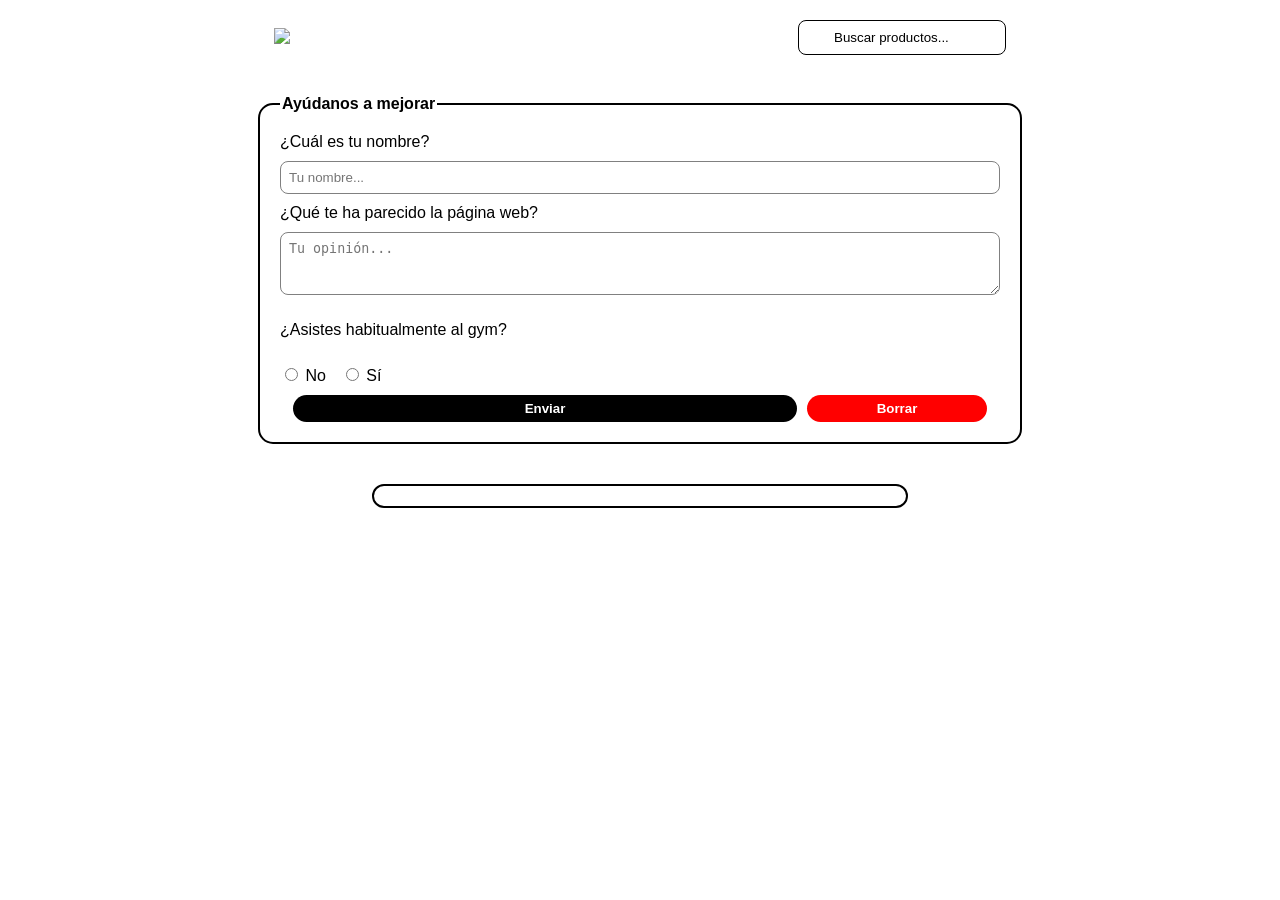
==== index.html @ a9ee1fc3 "copia antes de cambios grandes" ====
<!doctype html>
<html lang="es">

<head>
  <meta charset="UTF-8" />
  <meta name="viewport" content="width=device-width, initial-scale=1.0" />
  <link rel="stylesheet" href="./styles/styles.css" />
  <script src="https://code.jquery.com/jquery-3.7.1.min.js"></script>
  <link rel="icon"
    href="https://encrypted-tbn0.gstatic.com/images?q=tbn:ANd9GcQtXHM7GOuoglj0_Vp5DhiisIh1G6Y2kkdHp1iWSGh3cy0htdg91BptrzyV&s=10" />
  <title>Gymshark</title>
</head>

<body>
  <header class="header-flex">
    <div class="logo-contenedor">
      <img class="logo-web"
        src="https://encrypted-tbn0.gstatic.com/images?q=tbn:ANd9GcQtXHM7GOuoglj0_Vp5DhiisIh1G6Y2kkdHp1iWSGh3cy0htdg91BptrzyV&s=10" />
    </div>

    <div class="barra-busqueda">
      <input placeholder="Buscar productos..." type="search" class="input" />
    </div>
  </header>

  <main></main>

  <footer class="seccion-formulario">
    <form class="formulario">
      <fieldset>
        <legend>Ayúdanos a mejorar</legend>

        <label for="nombre">¿Cuál es tu nombre?</label>
        <input type="text" id="nombre" class="campo-texto" placeholder="Tu nombre..." />

        <label for="opinion">¿Qué te ha parecido la página web?</label>
        <textarea id="opinion" class="campo-texto" rows="3" placeholder="Tu opinión..."></textarea>

        <p class="pregunta-check">¿Asistes habitualmente al gym?</p>
        <div class="grupo-checks">
          <label><input class="input-selecion" type="radio" name="gym" value="no" />
            No</label>
          <label><input class="input-selecion" type="radio" name="gym" value="si" />
            Sí</label>
        </div>
        <div class="btn-formulario">
          <button class="boton-interactivo" type="button">Enviar</button>
          <button class="boton-borrar-interactivo" type="button"> Borrar </button>
        </div>
      </fieldset>
    </form>
  </footer>

  <div id="contenedor-datos"></div>
  <script src="./src/index.js"></script>
</body>

</html>
---- styles/styles.css ----
body {
  background-color: white;
  margin: 0;
  font-family: sans-serif;
}

.header-flex {
  display: flex;
  justify-content: space-around;
  align-items: center;
  margin: 20px;

}

.logo-web {
  height: 60px;
}

.seccion-formulario {
  display: flex;
  justify-content: center;
  margin: 40px 0;
}

fieldset {
  display: flex;
  flex-direction: column;
  gap: 10px;
  border: 2px solid black;
  border-radius: 15px;
  padding: 20px;
}

legend {
  color: black;
  font-weight: bold;
}

.campo-texto {
  padding: 8px;
  border-radius: 8px;
  border: 1px solid gray;
}

.grupo-checks {
  display: flex;
  gap: 15px;
}

.barra-busqueda {
  display: flex;
  align-items: center;
  position: relative;
}

.barra-busqueda .input {
  height: 35px;
  padding-left: 35px;
  border-radius: 8px;
  border: 1px solid black;
  background-color: white;
  color: black;
  outline: none;
}

.formulario {
  width: 60%;
}

input {
  background-color: white;
  color: black;
}

.input::placeholder {
  background-color: white;
  color: black;
}

label {
  color: black;
}

textarea {
  background-color: white;
  color: black;
}

.pregunta-check {
  color: black;
}

.btn-formulario {
  display: flex;
  justify-content: center;
  align-items: center;
  width: 100%;
  gap: 10px;
}

.boton-interactivo {
  border-style: none;
  background-color: black;
  color: white;
  width: 70%;
  height: 3vh;
  border-radius: 70px;
  font-weight: bold;
}

.boton-interactivo:hover {
  border-style: none;
  background-color: black;
  color: white;
  width: 70%;
  height: 3vh;
  border-radius: 70px;
  scale: 102%;
  transition: 0.2s;
}

a {
  display: flex;
  width: 100%;
  justify-content: center;
  align-items: center;
  margin: auto;
  text-decoration: none;
}

#contenedor-datos {
  display: flex;
  flex-direction: column;
  justify-content: center;
  color: black;
  width: 100%;

}

#contenedor-datos {
  display: flex;
  align-items: center;
  justify-content: center;
  width: 40%;
  border: 2px solid black;
  border-radius: 60px;
  padding: 10px;
  margin: 40px auto;
}

.boton-borrar-interactivo {
  border-style: none;
  background-color: red;
  color: white;
  width: 25%;
  height: 3vh;
  border-radius: 70px;
  font-weight: bold;
}

.boton-borrar-interactivo:hover {
  border-style: none;
  background-color: red;
  color: white;
  width: 25%;
  height: 3vh;
  border-radius: 70px;
  scale: 102%;
  transition: 0.2s;
}



@media screen and (min-width: 800px) {
  .seccion-formulario {
    display: flex;
    justify-content: center;
    margin: 40px 0;
  }
}
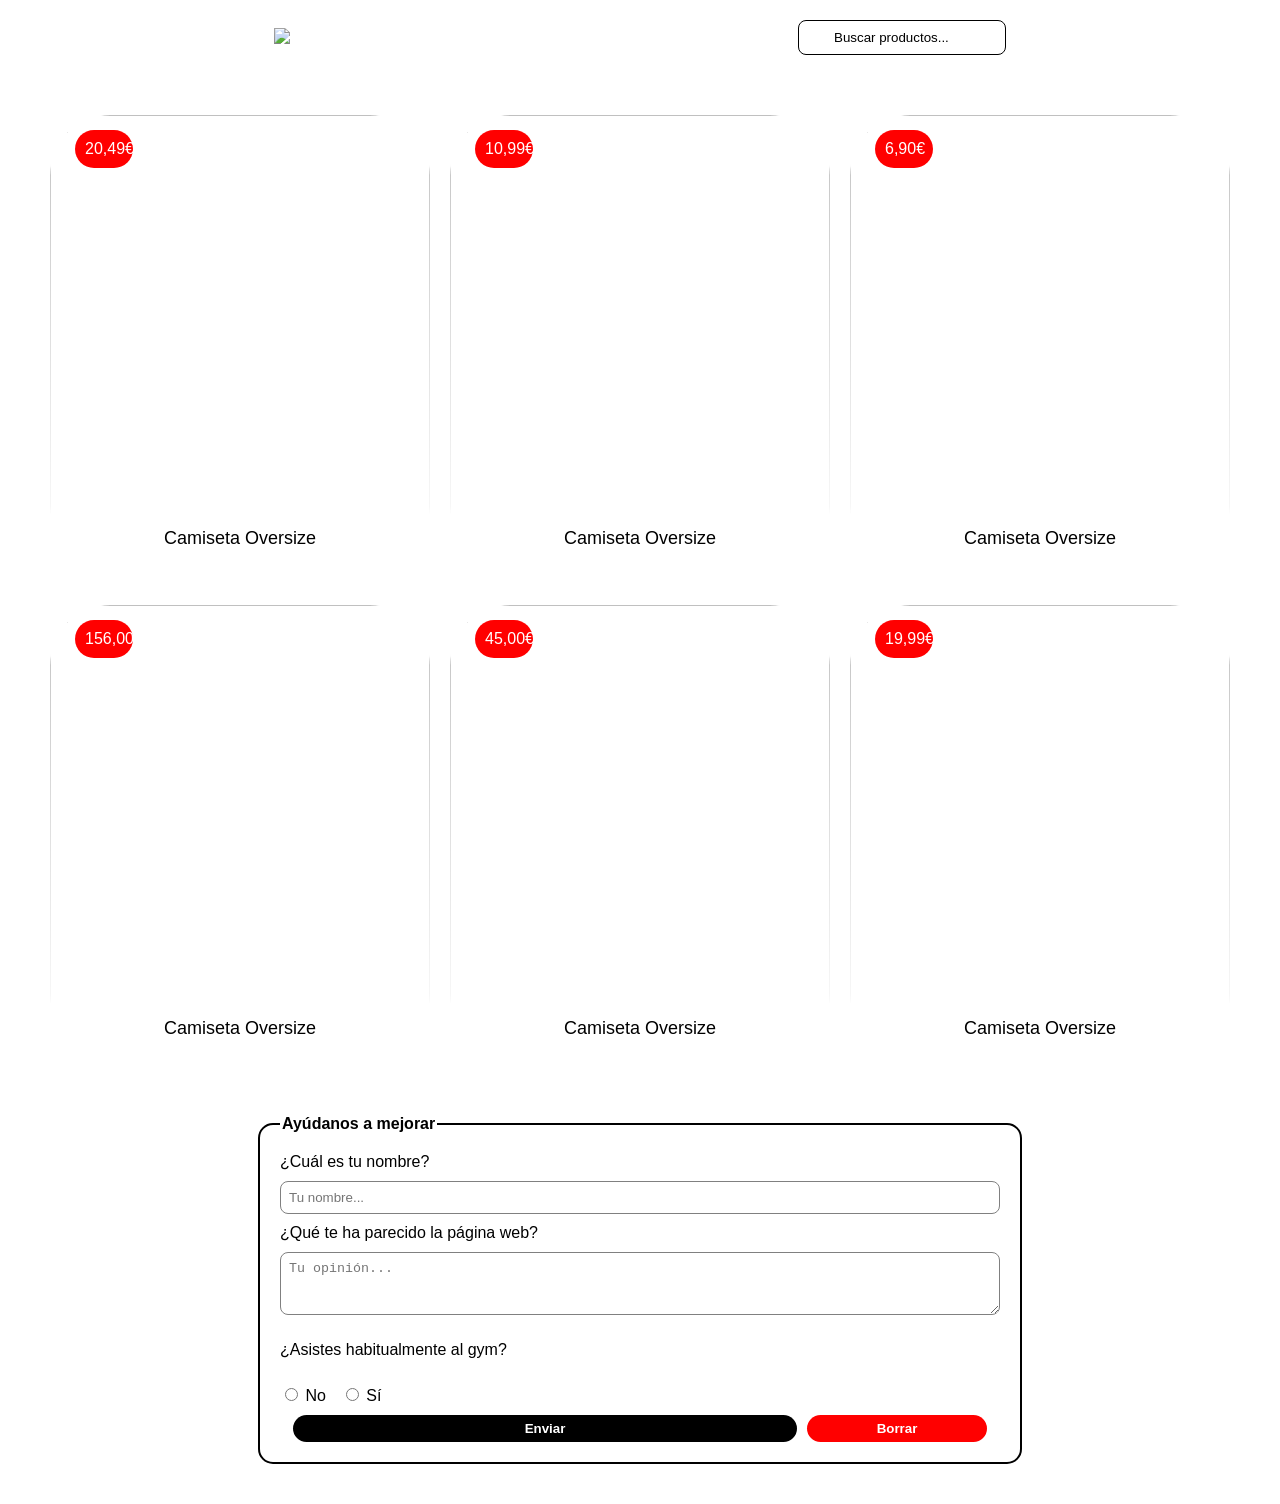
==== commit 572d93cd: "pagina-puesta-completada" ====
--- a/index.html
+++ b/index.html
@@ -23,7 +23,50 @@
     </div>
   </header>
 
-  <main></main>
+  <main class="imagenes-grid">
+    <section class="cada-imagen">
+      <img
+        src="https://cdn.shopify.com/s/files/1/1367/5201/files/images-PowerOriginalsCutOffTankCharcoalCoreMarlA4B9U_GBBB_5486_Acopy_1920x.jpg?v=1755156763"
+        alt="">
+      <p class="precio"> 20,49€ </p>
+      <p class="nombre-prenda"> Camiseta Oversize </p>
+    </section>
+    <section class="cada-imagen">
+      <img
+        src="https://cdn.shopify.com/s/files/1/1367/5201/files/images-ConditioningClubOversizedT_ShirtGSBlackA2B5Y_BB2J_0624_5ec23003-ffba-4e9a-883e-3245df23962d_1920x.jpg?v=1754471851"
+        alt="">
+      <p class="precio"> 10,99€ </p>
+      <p class="nombre-prenda"> Camiseta Oversize </p>
+    </section>
+    <section class="cada-imagen">
+      <img
+        src="https://cdn.shopify.com/s/files/1/1367/5201/files/images-PowerOriginalsCrewGSBlackGSAsphaltGreyA4B9R_BCYL_0386_1920x.jpg?v=1755115475"
+        alt="">
+      <p class="precio"> 6,90€ </p>
+      <p class="nombre-prenda"> Camiseta Oversize </p>
+    </section>
+    <section class="cada-imagen">
+      <img
+        src="https://cdn.shopify.com/s/files/1/1367/5201/files/images-PowerOriginalsJoggerCharcoalCoreMarlA4B9P_GBBB_0665copy_1920x.jpg?v=1755160159"
+        alt="">
+      <p class="precio"> 156,00€ </p>
+      <p class="nombre-prenda"> Camiseta Oversize </p>
+    </section>
+    <section class="cada-imagen">
+      <img
+        src="https://cdn.shopify.com/s/files/1/1367/5201/files/images-RestDayRetroCollegiatePulloverBROSSoftGreyMarlA4C3V_GC3C_0287_V2_640x.jpg?v=1776972293"
+        alt="">
+      <p class="precio"> 45,00€ </p>
+      <p class="nombre-prenda"> Camiseta Oversize </p>
+    </section>
+    <section class="cada-imagen">
+      <img
+        src="https://cdn.shopify.com/s/files/1/1367/5201/files/images-VitalSeamlessT_ShirtGSBlack_GSSetsRedA2B5P_RB30_0830_640x.jpg?v=1750094979"
+        alt="">
+      <p class="precio"> 19,99€ </p>
+      <p class="nombre-prenda"> Camiseta Oversize </p>
+    </section>
+  </main>
 
   <footer class="seccion-formulario">
     <form class="formulario">
@@ -45,13 +88,14 @@
         </div>
         <div class="btn-formulario">
           <button class="boton-interactivo" type="button">Enviar</button>
-          <button class="boton-borrar-interactivo" type="button"> Borrar </button>
+          <button class="boton-borrar-interactivo" type="button">
+            Borrar
+          </button>
         </div>
       </fieldset>
     </form>
   </footer>
 
-  <div id="contenedor-datos"></div>
   <script src="./src/index.js"></script>
 </body>
 
--- a/styles/styles.css
+++ b/styles/styles.css
@@ -9,7 +9,6 @@
   justify-content: space-around;
   align-items: center;
   margin: 20px;
-
 }
 
 .logo-web {
@@ -18,8 +17,10 @@
 
 .seccion-formulario {
   display: flex;
-  justify-content: center;
-  margin: 40px 0;
+  flex-direction: column;
+  justify-content: center;
+  align-items: center;
+  margin: 40px 0 50px;
 }
 
 fieldset {
@@ -134,7 +135,6 @@
   justify-content: center;
   color: black;
   width: 100%;
-
 }
 
 #contenedor-datos {
@@ -169,7 +169,70 @@
   transition: 0.2s;
 }
 
-
+.imagenes-grid {
+  display: grid;
+  grid-template-columns: repeat(3, 1fr);
+  justify-content: center;
+  align-items: center;
+  gap: 20px;
+  margin: 50px;
+}
+
+.imagenes-grid img {
+  width: 100%;
+  justify-content: center;
+  align-items: center;
+  border-radius: 60px;
+  height: 50vh;
+  margin: 10px auto;
+  object-position: center top;
+  object-fit: cover;
+  mask-position: bottom;
+  mask-image: linear-gradient(black, transparent);
+}
+
+.imagenes-grid img:hover {
+  width: 100%;
+  justify-content: center;
+  align-items: center;
+  border-radius: 60px;
+  height: 50vh;
+  margin: 10px auto;
+  object-position: center top;
+  object-fit: cover;
+  mask-position: bottom;
+  mask-image: linear-gradient(black, transparent);
+  scale: 105%;
+  transition: 0.3s;
+}
+
+.precio {
+  background-color: red;
+  color: white;
+  padding: 10px;
+  border-radius: 60px;
+  width: 10%;
+  text-align: center;
+  position: absolute;
+  top: 25px;
+  left: 25px;
+  margin: 0;
+}
+
+.cada-imagen {
+  position: relative;
+}
+
+.nombre-prenda {
+  color: black;
+  width: 100%;
+  text-align: center;
+  position: absolute;
+  top: 90%;
+  margin: 0;
+  font-size: 18px;
+  font-style: bold;
+}
 
 @media screen and (min-width: 800px) {
   .seccion-formulario {
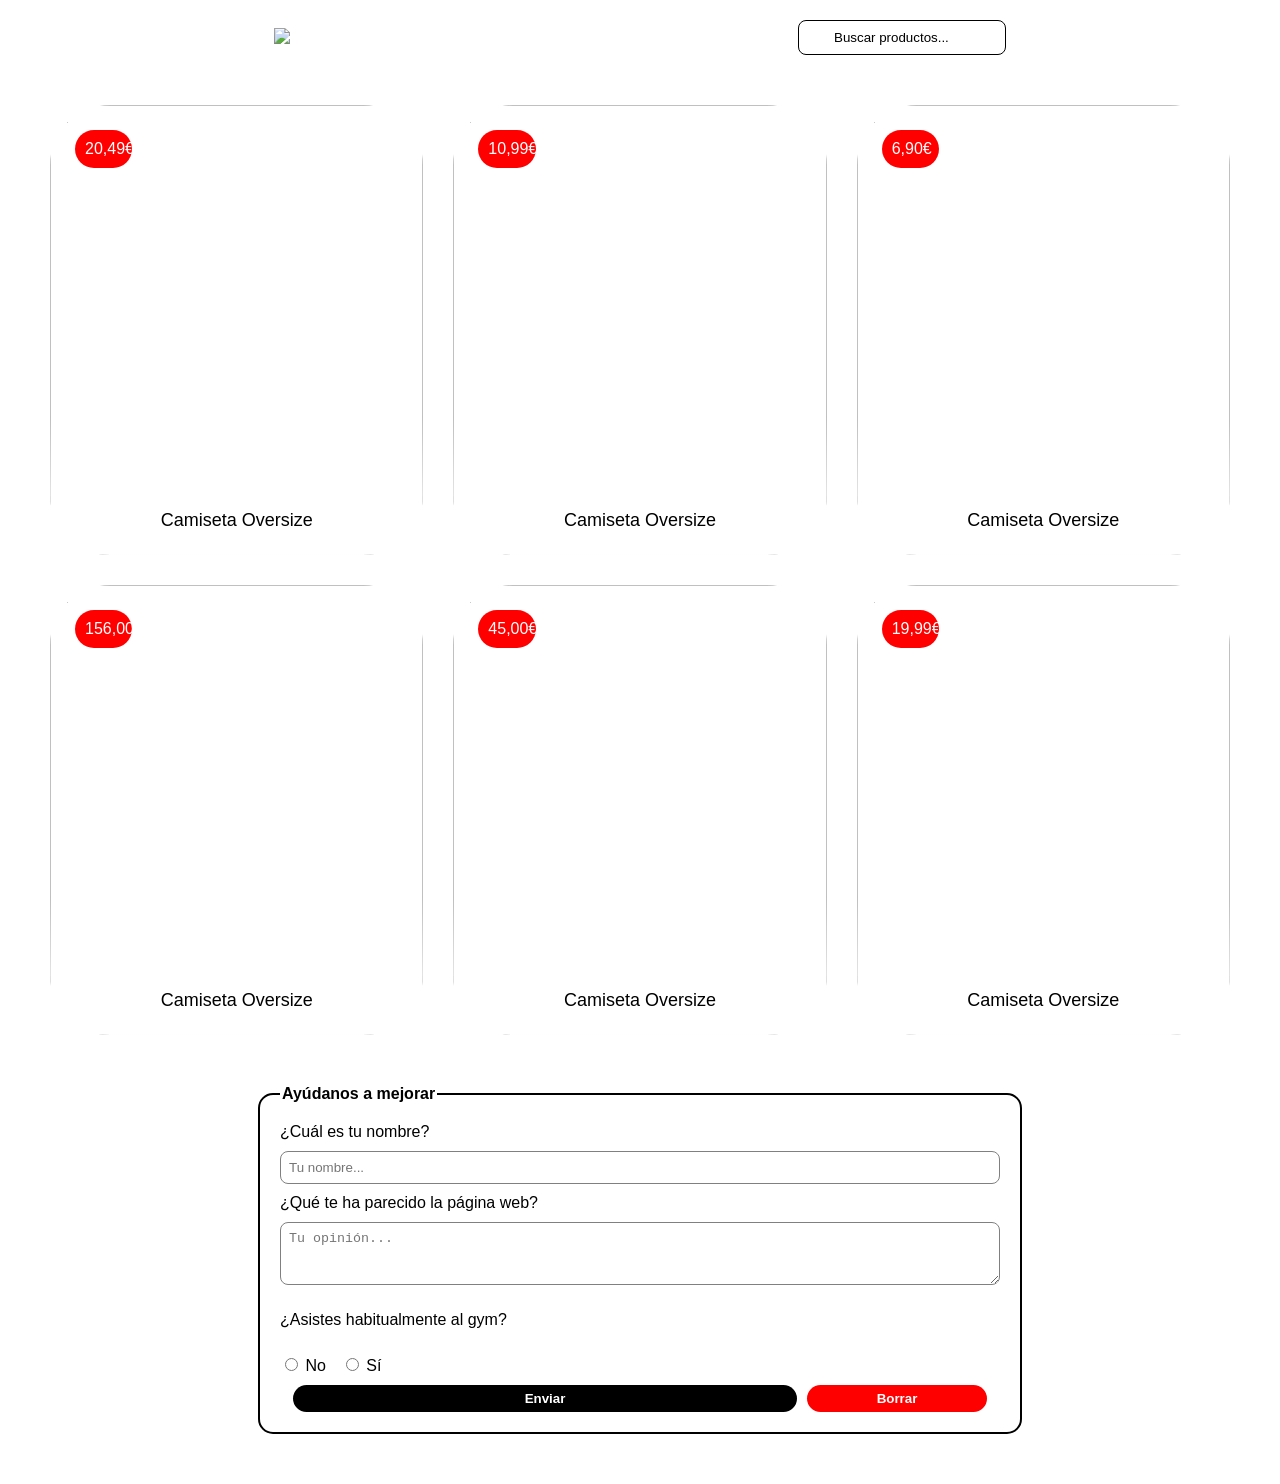
==== commit 3c9d89d0: "fix: correo de commit actualizado" ====
--- a/index.html
+++ b/index.html
@@ -97,6 +97,7 @@
   </footer>
 
   <script src="./src/index.js"></script>
+  
 </body>
 
 </html>
--- a/styles/styles.css
+++ b/styles/styles.css
@@ -174,36 +174,21 @@
   grid-template-columns: repeat(3, 1fr);
   justify-content: center;
   align-items: center;
-  gap: 20px;
+  gap: 30px;
   margin: 50px;
 }
 
 .imagenes-grid img {
   width: 100%;
-  justify-content: center;
-  align-items: center;
-  border-radius: 60px;
   height: 50vh;
-  margin: 10px auto;
+  margin: 0;
   object-position: center top;
   object-fit: cover;
-  mask-position: bottom;
-  mask-image: linear-gradient(black, transparent);
+  transition: transform 0.6s;
 }
 
 .imagenes-grid img:hover {
-  width: 100%;
-  justify-content: center;
-  align-items: center;
-  border-radius: 60px;
-  height: 50vh;
-  margin: 10px auto;
-  object-position: center top;
-  object-fit: cover;
-  mask-position: bottom;
-  mask-image: linear-gradient(black, transparent);
-  scale: 105%;
-  transition: 0.3s;
+  transform: scale(1.05);
 }
 
 .precio {
@@ -221,23 +206,64 @@
 
 .cada-imagen {
   position: relative;
-}
+  border-radius: 60px;
+  overflow: hidden;
+  height: 50vh;
+}
+
+.cada-imagen::after {
+  content: "";
+  position: absolute;
+  bottom: 0;
+  left: 0;
+  width: 100%;
+  height: 30%;
+  background: linear-gradient(to bottom, transparent, white);
+  pointer-events: none;
+  border-bottom-left-radius: 60px;
+  border-bottom-right-radius: 60px;
+}
+
 
 .nombre-prenda {
   color: black;
   width: 100%;
   text-align: center;
   position: absolute;
+  z-index: 10;
   top: 90%;
   margin: 0;
   font-size: 18px;
   font-style: bold;
 }
 
-@media screen and (min-width: 800px) {
+@media screen and (max-width: 480px) {
   .seccion-formulario {
     display: flex;
     justify-content: center;
     margin: 40px 0;
   }
+
+
+  .imagenes-grid {
+    display: flex;
+    flex-direction: column;
+    gap: 20px;
+  }
+
+}
+
+@media screen and (max-width: 767px) {
+  .seccion-formulario {
+    display: flex;
+    justify-content: center;
+    margin: 40px 0;
+  }
+
+
+  .imagenes-grid {
+    display: flex;
+    flex-direction: column;
+    gap: 20px;
+  }
 }
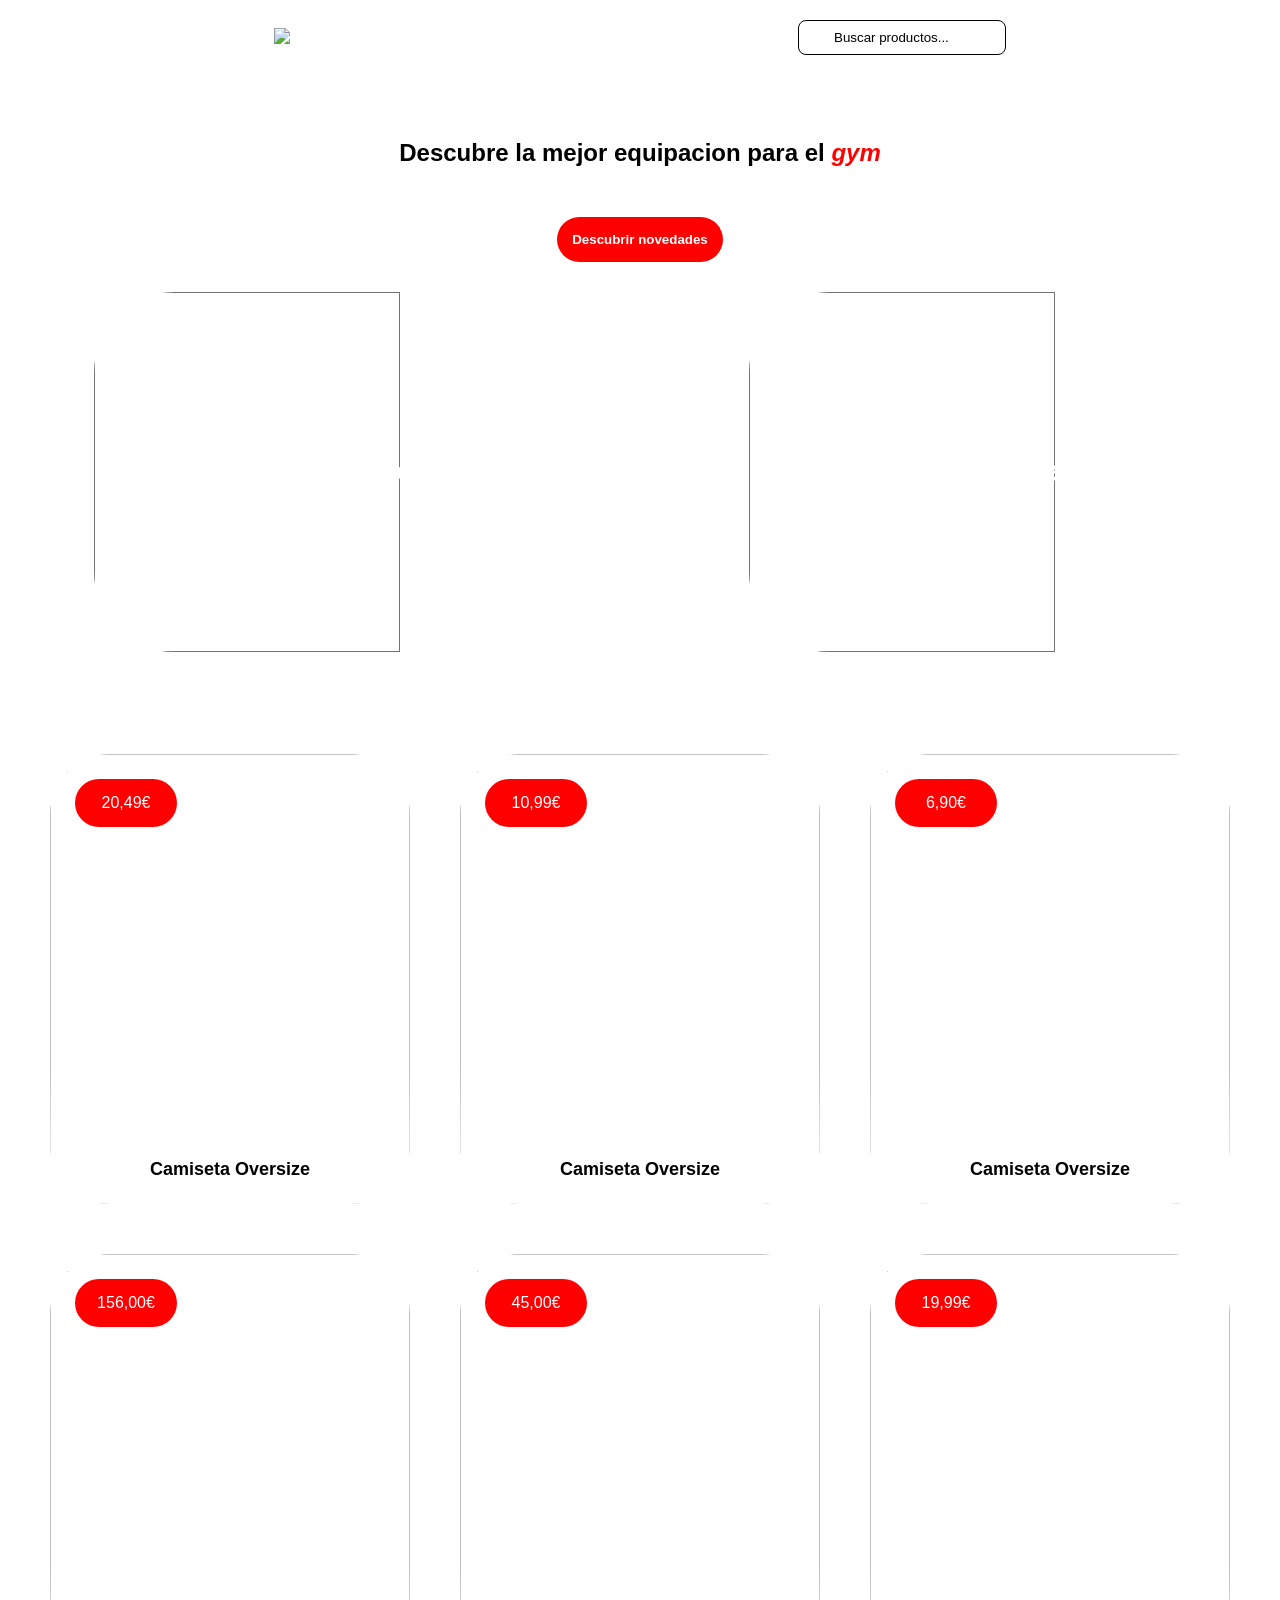
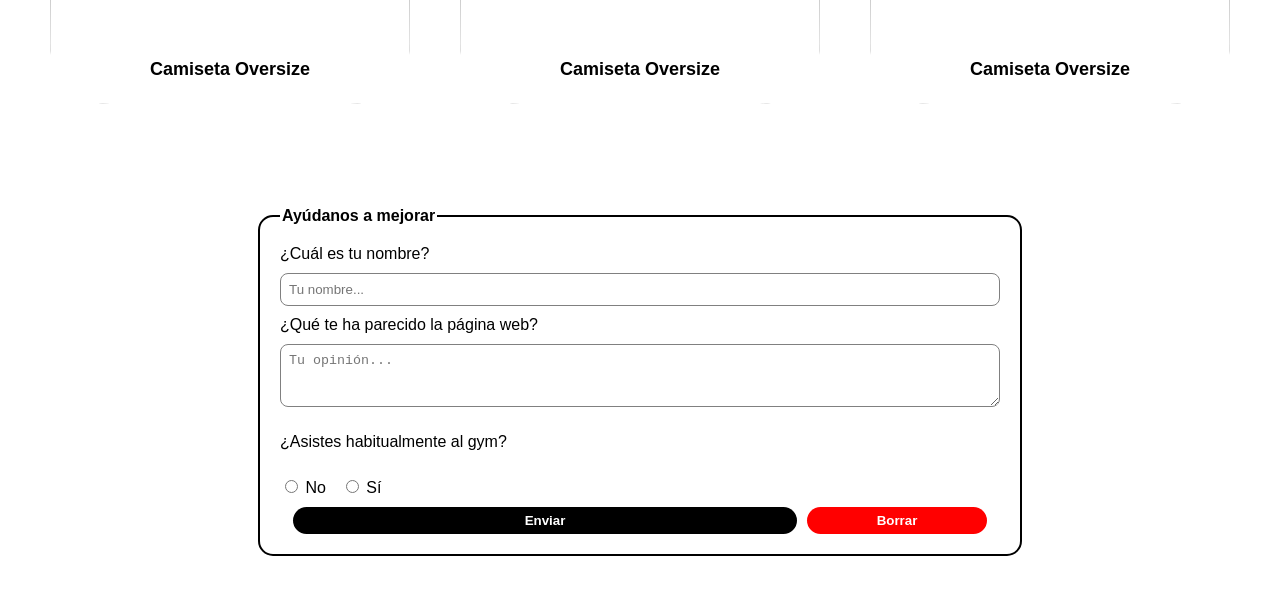
==== commit 3ab70fc6: "feat: añadido de hero y selección para prendas de hombre y mujer" ====
--- a/index.html
+++ b/index.html
@@ -22,6 +22,25 @@
       <input placeholder="Buscar productos..." type="search" class="input" />
     </div>
   </header>
+
+  <section class="hero">
+    <h2> Descubre la mejor equipacion para el <span class="resaltado-hero"> gym </span></h2>
+    <button class="descubrir-novedades"> Descubrir novedades </button>
+    <div class="categorias-prendas">
+      <div class="hombre">
+        <img
+          src="https://cdn.shopify.com/s/files/1/1367/5201/files/images-PowerOriginalsCrewGSBlackGSAsphaltGreyA4B9R_BCYL_0386_1920x.jpg?v=1755115475"
+          alt="">
+        <p class="texto-hero"> Comprar hombre </p>
+      </div>
+      <div class="mujer">
+        <img
+          src="https://cdn.shopify.com/s/files/1/1367/5201/files/WhitneyTwistSportsBraGSButterYellowB6C5Q_YBZ5_9217_640x.jpg?v=1788162961"
+          alt="">
+        <p class="texto-hero"> Comprar mujer </p>
+      </div>
+    </div>
+  </section>
 
   <main class="imagenes-grid">
     <section class="cada-imagen">
@@ -97,7 +116,7 @@
   </footer>
 
   <script src="./src/index.js"></script>
-  
+
 </body>
 
 </html>
--- a/styles/styles.css
+++ b/styles/styles.css
@@ -9,6 +9,7 @@
   justify-content: space-around;
   align-items: center;
   margin: 20px;
+  margin-bottom: 5%;
 }
 
 .logo-web {
@@ -174,8 +175,10 @@
   grid-template-columns: repeat(3, 1fr);
   justify-content: center;
   align-items: center;
-  gap: 30px;
+  gap: 50px;
   margin: 50px;
+  margin-bottom: 8%;
+  margin-top: 8%;
 }
 
 .imagenes-grid img {
@@ -187,16 +190,12 @@
   transition: transform 0.6s;
 }
 
-.imagenes-grid img:hover {
-  transform: scale(1.05);
-}
-
 .precio {
   background-color: red;
   color: white;
-  padding: 10px;
-  border-radius: 60px;
-  width: 10%;
+  padding: 15px;
+  border-radius: 60px;
+  width: 20%;
   text-align: center;
   position: absolute;
   top: 25px;
@@ -224,7 +223,6 @@
   border-bottom-right-radius: 60px;
 }
 
-
 .nombre-prenda {
   color: black;
   width: 100%;
@@ -234,7 +232,83 @@
   top: 90%;
   margin: 0;
   font-size: 18px;
-  font-style: bold;
+  font-weight: bold;
+}
+
+.hero {
+  display: flex;
+  flex-direction: column;
+  justify-content: center;
+  align-items: center;
+  width: 100%;
+  gap: 30px;
+}
+
+.resaltado-hero {
+  color: red;
+  font-style: italic;
+}
+
+.descubrir-novedades {
+  border-style: none;
+  border-radius: 60px;
+  padding: 15px;
+  background-color: red;
+  color: white;
+  font-weight: bold;
+}
+
+.descubrir-novedades:hover {
+  border-style: none;
+  border-radius: 60px;
+  padding: 15px;
+  background-color: red;
+  color: white;
+  font-weight: bold;
+  scale: 105%;
+  transition: transform 0.6s;
+}
+
+.categorias-prendas {
+  display: flex;
+  flex-direction: row;
+  justify-content: space-around;
+  width: 100%;
+  gap: 30px;
+}
+
+.categorias-prendas img {
+  width: 70%;
+  height: 40vh;
+  object-position: top center;
+  align-items: center;
+  object-fit: cover;
+  border-radius: 80px;
+  filter: brightness(60%);
+}
+
+.hombre {
+  display: flex;
+  margin: 0;
+  justify-content: center;
+  align-items: center;
+  width: 100%;
+}
+
+.mujer {
+  display: flex;
+  margin: 0;
+  justify-content: center;
+  align-items: center;
+  width: 100%;
+}
+
+.texto-hero {
+  position: absolute;
+  font-weight: bolder;
+  font-size: 180%;
+  z-index: 2;
+  color: white;
 }
 
 @media screen and (max-width: 480px) {
@@ -244,13 +318,31 @@
     margin: 40px 0;
   }
 
-
   .imagenes-grid {
     display: flex;
     flex-direction: column;
     gap: 20px;
   }
 
+  .precio {
+    background-color: red;
+    color: white;
+    padding: 15px;
+    border-radius: 60px;
+    width: 25%;
+    text-align: center;
+    position: absolute;
+    top: 25px;
+    left: 25px;
+    margin: 0;
+  }
+
+  .categorias-prendas {
+    display: flex;
+    flex-direction: column;
+    gap: 20px;
+  }
+
 }
 
 @media screen and (max-width: 767px) {
@@ -260,10 +352,29 @@
     margin: 40px 0;
   }
 
-
   .imagenes-grid {
     display: flex;
     flex-direction: column;
     gap: 20px;
   }
-}+
+  .precio {
+    background-color: red;
+    color: white;
+    padding: 15px;
+    border-radius: 60px;
+    width: 25%;
+    text-align: center;
+    position: absolute;
+    top: 25px;
+    left: 25px;
+    margin: 0;
+  }
+
+  .categorias-prendas {
+    display: flex;
+    flex-direction: column;
+    gap: 20px;
+  }
+
+}
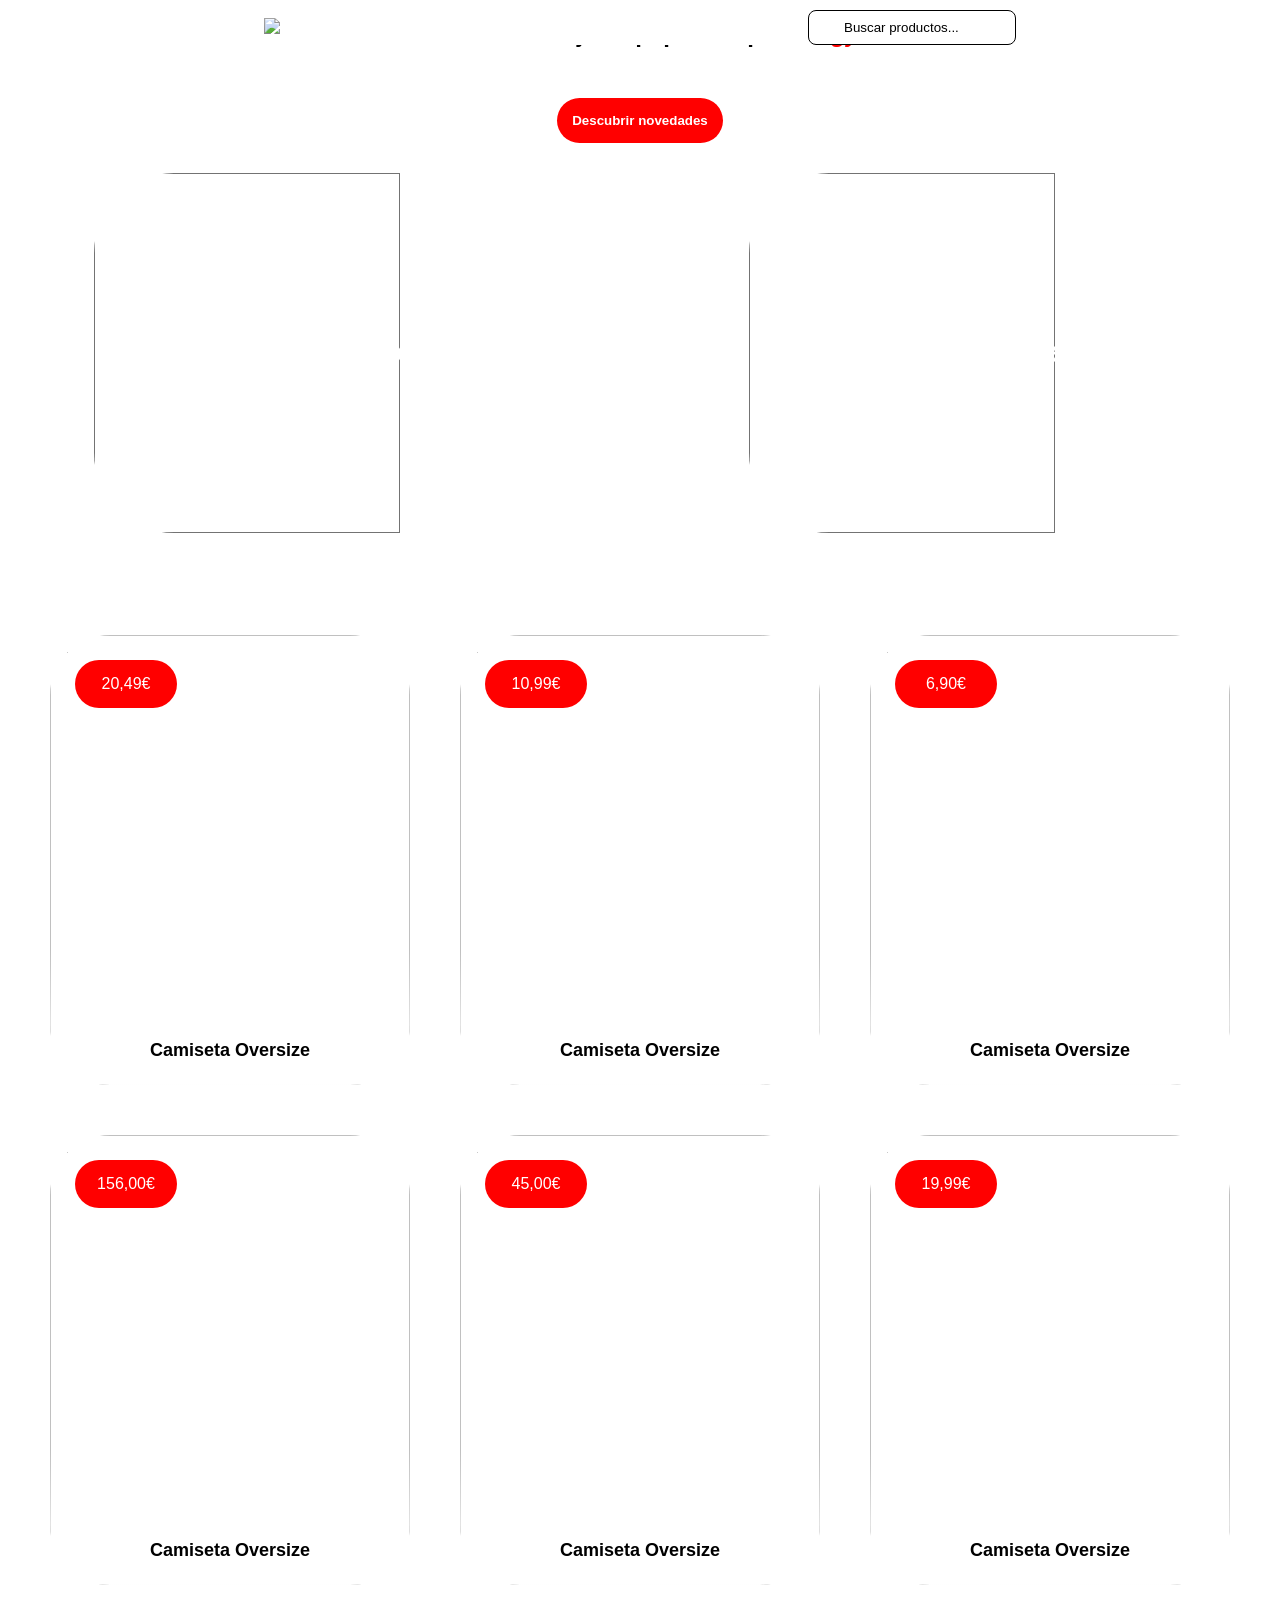
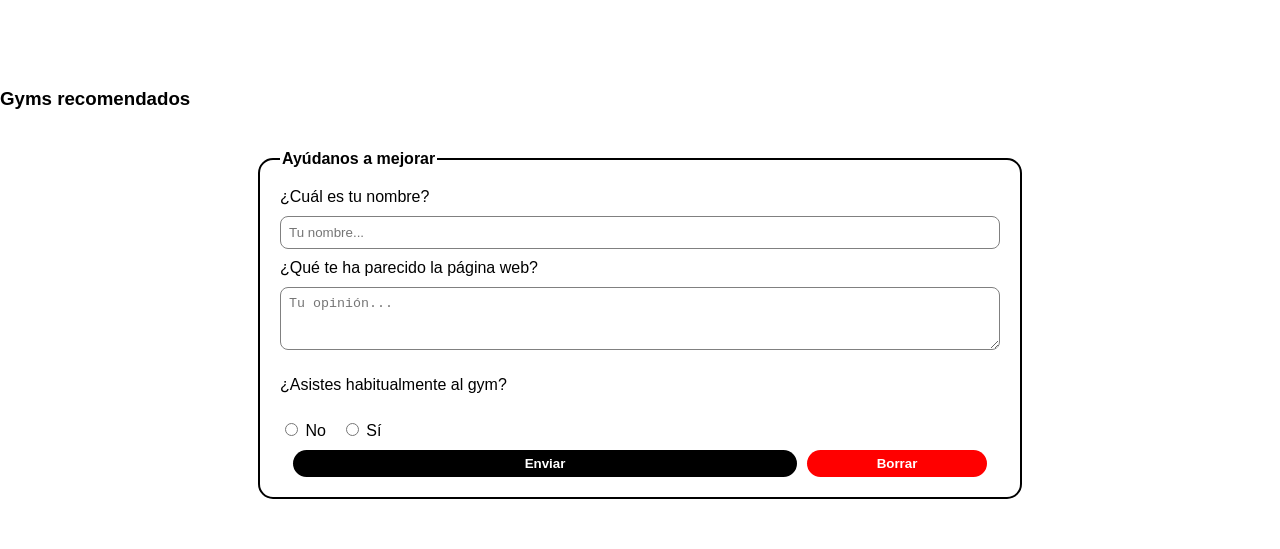
==== commit aa3e4162: "grid de gyms recomendados incompleto" ====
--- a/index.html
+++ b/index.html
@@ -1,122 +1,167 @@
 <!doctype html>
 <html lang="es">
+  <head>
+    <meta charset="UTF-8" />
+    <meta name="viewport" content="width=device-width, initial-scale=1.0" />
+    <link rel="stylesheet" href="./styles/styles.css" />
+    <script src="https://code.jquery.com/jquery-3.7.1.min.js"></script>
+    <link
+      rel="icon"
+      href="https://encrypted-tbn0.gstatic.com/images?q=tbn:ANd9GcQtXHM7GOuoglj0_Vp5DhiisIh1G6Y2kkdHp1iWSGh3cy0htdg91BptrzyV&s=10"
+    />
+    <title>Gymshark</title>
+  </head>
 
-<head>
-  <meta charset="UTF-8" />
-  <meta name="viewport" content="width=device-width, initial-scale=1.0" />
-  <link rel="stylesheet" href="./styles/styles.css" />
-  <script src="https://code.jquery.com/jquery-3.7.1.min.js"></script>
-  <link rel="icon"
-    href="https://encrypted-tbn0.gstatic.com/images?q=tbn:ANd9GcQtXHM7GOuoglj0_Vp5DhiisIh1G6Y2kkdHp1iWSGh3cy0htdg91BptrzyV&s=10" />
-  <title>Gymshark</title>
-</head>
+  <body>
+    <header class="header-flex">
+      <div class="logo-contenedor">
+        <img
+          class="logo-web"
+          src="https://encrypted-tbn0.gstatic.com/images?q=tbn:ANd9GcQtXHM7GOuoglj0_Vp5DhiisIh1G6Y2kkdHp1iWSGh3cy0htdg91BptrzyV&s=10"
+        />
+      </div>
 
-<body>
-  <header class="header-flex">
-    <div class="logo-contenedor">
-      <img class="logo-web"
-        src="https://encrypted-tbn0.gstatic.com/images?q=tbn:ANd9GcQtXHM7GOuoglj0_Vp5DhiisIh1G6Y2kkdHp1iWSGh3cy0htdg91BptrzyV&s=10" />
-    </div>
+      <div class="barra-busqueda">
+        <input placeholder="Buscar productos..." type="search" class="input" />
+      </div>
+    </header>
 
-    <div class="barra-busqueda">
-      <input placeholder="Buscar productos..." type="search" class="input" />
-    </div>
-  </header>
+    <section class="hero">
+      <h2>
+        Descubre la mejor equipacion para el
+        <span class="resaltado-hero"> gym </span>
+      </h2>
+      <button class="descubrir-novedades">Descubrir novedades</button>
+      <div class="categorias-prendas">
+        <div class="hombre">
+          <img
+            src="https://cdn.shopify.com/s/files/1/1367/5201/files/images-PowerOriginalsCrewGSBlackGSAsphaltGreyA4B9R_BCYL_0386_1920x.jpg?v=1755115475"
+            alt=""
+          />
+          <p class="texto-hero">Comprar hombre</p>
+        </div>
+        <div class="mujer">
+          <img
+            src="https://cdn.shopify.com/s/files/1/1367/5201/files/WhitneyTwistSportsBraGSButterYellowB6C5Q_YBZ5_9217_640x.jpg?v=1788162961"
+            alt=""
+          />
+          <p class="texto-hero">Comprar mujer</p>
+        </div>
+      </div>
+    </section>
 
-  <section class="hero">
-    <h2> Descubre la mejor equipacion para el <span class="resaltado-hero"> gym </span></h2>
-    <button class="descubrir-novedades"> Descubrir novedades </button>
-    <div class="categorias-prendas">
-      <div class="hombre">
+    <main class="imagenes-grid">
+      <section class="cada-imagen">
+        <img
+          src="https://cdn.shopify.com/s/files/1/1367/5201/files/images-PowerOriginalsCutOffTankCharcoalCoreMarlA4B9U_GBBB_5486_Acopy_1920x.jpg?v=1755156763"
+          alt=""
+        />
+        <p class="precio">20,49€</p>
+        <p class="nombre-prenda">Camiseta Oversize</p>
+      </section>
+      <section class="cada-imagen">
+        <img
+          src="https://cdn.shopify.com/s/files/1/1367/5201/files/images-ConditioningClubOversizedT_ShirtGSBlackA2B5Y_BB2J_0624_5ec23003-ffba-4e9a-883e-3245df23962d_1920x.jpg?v=1754471851"
+          alt=""
+        />
+        <p class="precio">10,99€</p>
+        <p class="nombre-prenda">Camiseta Oversize</p>
+      </section>
+      <section class="cada-imagen">
         <img
           src="https://cdn.shopify.com/s/files/1/1367/5201/files/images-PowerOriginalsCrewGSBlackGSAsphaltGreyA4B9R_BCYL_0386_1920x.jpg?v=1755115475"
-          alt="">
-        <p class="texto-hero"> Comprar hombre </p>
-      </div>
-      <div class="mujer">
+          alt=""
+        />
+        <p class="precio">6,90€</p>
+        <p class="nombre-prenda">Camiseta Oversize</p>
+      </section>
+      <section class="cada-imagen">
         <img
-          src="https://cdn.shopify.com/s/files/1/1367/5201/files/WhitneyTwistSportsBraGSButterYellowB6C5Q_YBZ5_9217_640x.jpg?v=1788162961"
-          alt="">
-        <p class="texto-hero"> Comprar mujer </p>
-      </div>
-    </div>
-  </section>
+          src="https://cdn.shopify.com/s/files/1/1367/5201/files/images-PowerOriginalsJoggerCharcoalCoreMarlA4B9P_GBBB_0665copy_1920x.jpg?v=1755160159"
+          alt=""
+        />
+        <p class="precio">156,00€</p>
+        <p class="nombre-prenda">Camiseta Oversize</p>
+      </section>
+      <section class="cada-imagen">
+        <img
+          src="https://cdn.shopify.com/s/files/1/1367/5201/files/images-RestDayRetroCollegiatePulloverBROSSoftGreyMarlA4C3V_GC3C_0287_V2_640x.jpg?v=1776972293"
+          alt=""
+        />
+        <p class="precio">45,00€</p>
+        <p class="nombre-prenda">Camiseta Oversize</p>
+      </section>
+      <section class="cada-imagen">
+        <img
+          src="https://cdn.shopify.com/s/files/1/1367/5201/files/images-VitalSeamlessT_ShirtGSBlack_GSSetsRedA2B5P_RB30_0830_640x.jpg?v=1750094979"
+          alt=""
+        />
+        <p class="precio">19,99€</p>
+        <p class="nombre-prenda">Camiseta Oversize</p>
+      </section>
+    </main>
+    <main class="">
+      <section class="">
+        <h3 class="">Gyms recomendados</h3>
+        <div class="grid-gyms">
 
-  <main class="imagenes-grid">
-    <section class="cada-imagen">
-      <img
-        src="https://cdn.shopify.com/s/files/1/1367/5201/files/images-PowerOriginalsCutOffTankCharcoalCoreMarlA4B9U_GBBB_5486_Acopy_1920x.jpg?v=1755156763"
-        alt="">
-      <p class="precio"> 20,49€ </p>
-      <p class="nombre-prenda"> Camiseta Oversize </p>
-    </section>
-    <section class="cada-imagen">
-      <img
-        src="https://cdn.shopify.com/s/files/1/1367/5201/files/images-ConditioningClubOversizedT_ShirtGSBlackA2B5Y_BB2J_0624_5ec23003-ffba-4e9a-883e-3245df23962d_1920x.jpg?v=1754471851"
-        alt="">
-      <p class="precio"> 10,99€ </p>
-      <p class="nombre-prenda"> Camiseta Oversize </p>
-    </section>
-    <section class="cada-imagen">
-      <img
-        src="https://cdn.shopify.com/s/files/1/1367/5201/files/images-PowerOriginalsCrewGSBlackGSAsphaltGreyA4B9R_BCYL_0386_1920x.jpg?v=1755115475"
-        alt="">
-      <p class="precio"> 6,90€ </p>
-      <p class="nombre-prenda"> Camiseta Oversize </p>
-    </section>
-    <section class="cada-imagen">
-      <img
-        src="https://cdn.shopify.com/s/files/1/1367/5201/files/images-PowerOriginalsJoggerCharcoalCoreMarlA4B9P_GBBB_0665copy_1920x.jpg?v=1755160159"
-        alt="">
-      <p class="precio"> 156,00€ </p>
-      <p class="nombre-prenda"> Camiseta Oversize </p>
-    </section>
-    <section class="cada-imagen">
-      <img
-        src="https://cdn.shopify.com/s/files/1/1367/5201/files/images-RestDayRetroCollegiatePulloverBROSSoftGreyMarlA4C3V_GC3C_0287_V2_640x.jpg?v=1776972293"
-        alt="">
-      <p class="precio"> 45,00€ </p>
-      <p class="nombre-prenda"> Camiseta Oversize </p>
-    </section>
-    <section class="cada-imagen">
-      <img
-        src="https://cdn.shopify.com/s/files/1/1367/5201/files/images-VitalSeamlessT_ShirtGSBlack_GSSetsRedA2B5P_RB30_0830_640x.jpg?v=1750094979"
-        alt="">
-      <p class="precio"> 19,99€ </p>
-      <p class="nombre-prenda"> Camiseta Oversize </p>
-    </section>
-  </main>
+        </div>
+        
+      </section>
+    </main>
 
-  <footer class="seccion-formulario">
-    <form class="formulario">
-      <fieldset>
-        <legend>Ayúdanos a mejorar</legend>
+    <footer class="seccion-formulario">
+      <form class="formulario">
+        <fieldset>
+          <legend>Ayúdanos a mejorar</legend>
 
-        <label for="nombre">¿Cuál es tu nombre?</label>
-        <input type="text" id="nombre" class="campo-texto" placeholder="Tu nombre..." />
+          <label for="nombre">¿Cuál es tu nombre?</label>
+          <input
+            type="text"
+            id="nombre"
+            class="campo-texto"
+            placeholder="Tu nombre..."
+          />
 
-        <label for="opinion">¿Qué te ha parecido la página web?</label>
-        <textarea id="opinion" class="campo-texto" rows="3" placeholder="Tu opinión..."></textarea>
+          <label for="opinion">¿Qué te ha parecido la página web?</label>
+          <textarea
+            id="opinion"
+            class="campo-texto"
+            rows="3"
+            placeholder="Tu opinión..."
+          ></textarea>
 
-        <p class="pregunta-check">¿Asistes habitualmente al gym?</p>
-        <div class="grupo-checks">
-          <label><input class="input-selecion" type="radio" name="gym" value="no" />
-            No</label>
-          <label><input class="input-selecion" type="radio" name="gym" value="si" />
-            Sí</label>
-        </div>
-        <div class="btn-formulario">
-          <button class="boton-interactivo" type="button">Enviar</button>
-          <button class="boton-borrar-interactivo" type="button">
-            Borrar
-          </button>
-        </div>
-      </fieldset>
-    </form>
-  </footer>
+          <p class="pregunta-check">¿Asistes habitualmente al gym?</p>
+          <div class="grupo-checks">
+            <label
+              ><input
+                class="input-selecion"
+                type="radio"
+                name="grupo-checks"
+                value="no"
+              />
+              No</label
+            >
+            <label
+              ><input
+                class="input-selecion"
+                type="radio"
+                name="grupo-checks"
+                value="si"
+              />
+              Sí</label
+            >
+          </div>
+          <div class="btn-formulario">
+            <button class="boton-interactivo" type="submit">Enviar</button>
+            <button class="boton-borrar-interactivo" type="submit">
+              Borrar
+            </button>
+          </div>
+        </fieldset>
+      </form>
+    </footer>
 
-  <script src="./src/index.js"></script>
-
-</body>
-
-</html>+    <script src="./src/index.js"></script>
+  </body>
+</html>
--- a/styles/styles.css
+++ b/styles/styles.css
@@ -6,9 +6,13 @@
 
 .header-flex {
   display: flex;
+  position: fixed;
+  z-index: 2;
+  background-color: white;
+  width: 100%;
   justify-content: space-around;
   align-items: center;
-  margin: 20px;
+  padding-top: 10px;
   margin-bottom: 5%;
 }
 
@@ -309,6 +313,29 @@
   font-size: 180%;
   z-index: 2;
   color: white;
+}
+
+.h1-gracias {
+  text-align: center;
+  color: red;
+}
+
+#datos-contenedor {
+  display: flex;
+  flex-direction: column;
+  justify-content: center;
+  align-items: center;
+  gap: 10px;
+}
+
+.datosUsuario {
+  display: flex;
+  flex-direction: column;
+  text-align: start;
+}
+
+.resumen-datos {
+  text-align: start;
 }
 
 @media screen and (max-width: 480px) {
@@ -342,7 +369,6 @@
     flex-direction: column;
     gap: 20px;
   }
-
 }
 
 @media screen and (max-width: 767px) {
@@ -376,5 +402,4 @@
     flex-direction: column;
     gap: 20px;
   }
-
-}
+}
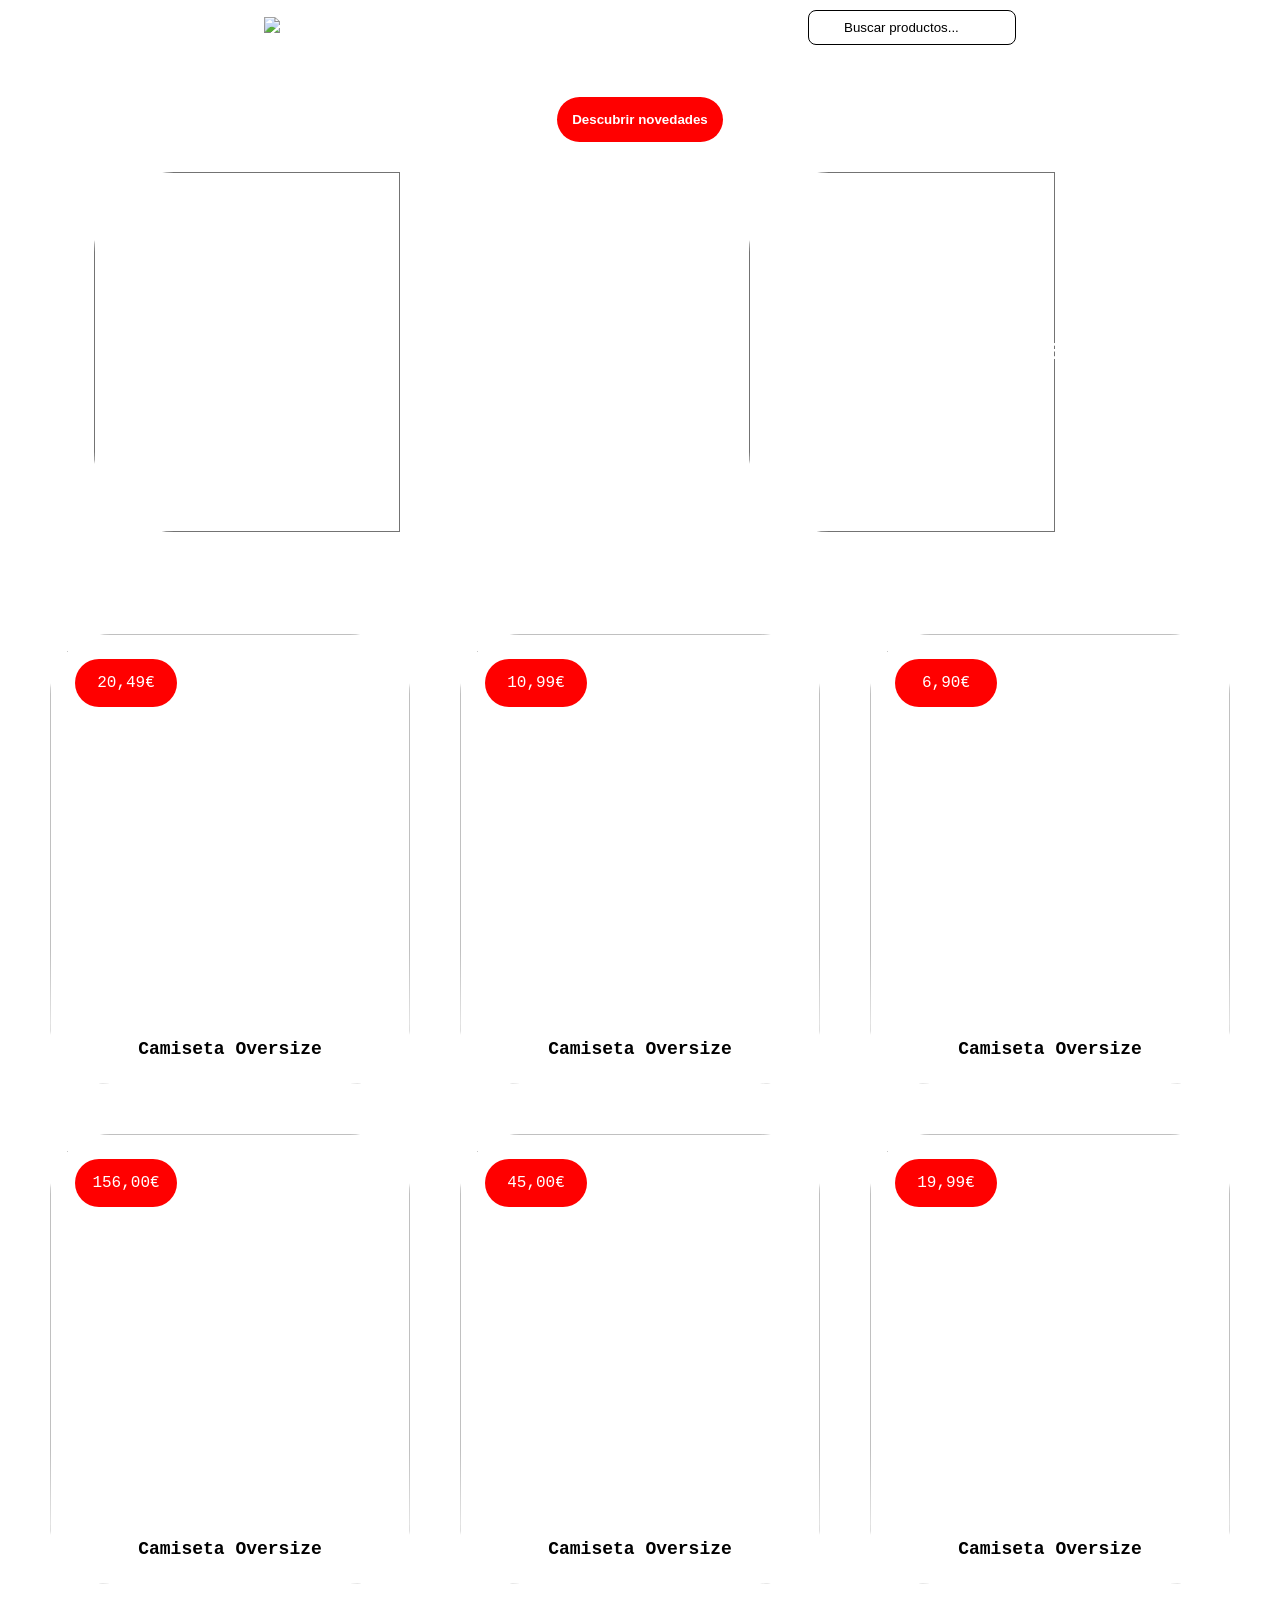
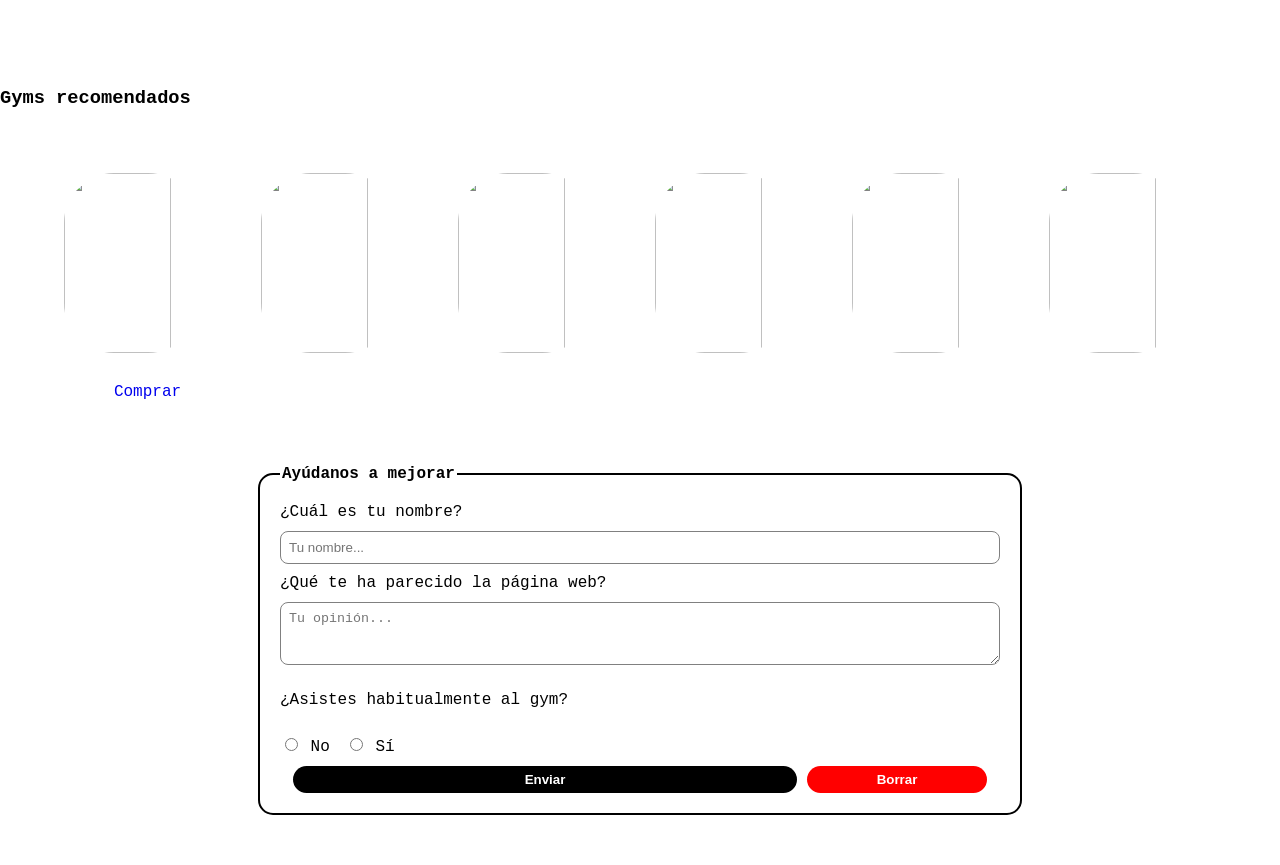
==== commit 746ac76e: "pruebas adb y stripe" ====
--- a/index.html
+++ b/index.html
@@ -100,13 +100,42 @@
         <p class="nombre-prenda">Camiseta Oversize</p>
       </section>
     </main>
-    <main class="">
+    <main class="main2">
       <section class="">
         <h3 class="">Gyms recomendados</h3>
         <div class="grid-gyms">
-
+          <img
+            src="https://d1nwmbf35sn2fq.cloudfront.net/s3fs-public/styles/gallery_modal_x1/public/bow/clubs/749/club_521f7f97c97cfbf779ea9f72b6fee934.jpg?VersionId=WyzanwkZbgB2COD5GC9KO5aT5BX97i_y&itok=DxgI3v2i"
+            alt=""
+            class=""
+          />
+          <img
+            src="https://www.basic-fit.com/dw/image/v2/BDFP_PRD/on/demandware.static/-/Library-Sites-basic-fit-shared-library/default/dw73862527/1.%20new%20VI%20images/Homepage/01.01.2028%20join%20feel%20good%20club%20homepage.jpg?sw=600"
+            alt=""
+            class=""
+          />
+          <img
+            src="https://dynamic-media-cdn.tripadvisor.com/media/photo-o/2c/c6/a6/e5/caption.jpg?w=1200&h=-1&s=1"
+            alt=""
+            class=""
+          />
+          <img
+            src="https://www.vivagym.com/es-es/wp-content/uploads/sites/2/2025/06/image00013-scaled.jpeg"
+            alt=""
+            class=""
+          />
+          <img
+            src="https://clubmetropolitan.com/wp-content/uploads/2025/09/PESO-LIBRE-5.jpg"
+            alt=""
+            class=""
+          />
+          <img
+            src="https://storage.googleapis.com/download/storage/v1/b/usc-pro-uscweb-live-media/o/venues%2FvenueHome_1024x576_rzzggxwo0gqh7rbczekf_1730373492273263.png?generation=1751991819540667&alt=media"
+            alt=""
+            class=""
+          />
+          <a href="https://buy.stripe.com/test_3cI4gy7rkcdO5gV8Ej0co00" class=""> Comprar </a>
         </div>
-        
       </section>
     </main>
 
--- a/styles/styles.css
+++ b/styles/styles.css
@@ -1,7 +1,7 @@
 body {
   background-color: white;
   margin: 0;
-  font-family: sans-serif;
+  font-family: 'Courier New', Courier, monospace;
 }
 
 .header-flex {
@@ -336,6 +336,23 @@
 
 .resumen-datos {
   text-align: start;
+}
+
+.grid-gyms {
+  display: grid;
+  grid-template-columns: repeat(6, 1fr);
+  gap: 30px;
+  justify-content: center;
+    margin: 5%;
+  align-items: center;
+}
+
+.grid-gyms img {
+  width: 80%;
+  height: 20vh;
+  justify-content: center;
+  align-items: center;
+  border-radius: 50px;
 }
 
 @media screen and (max-width: 480px) {
